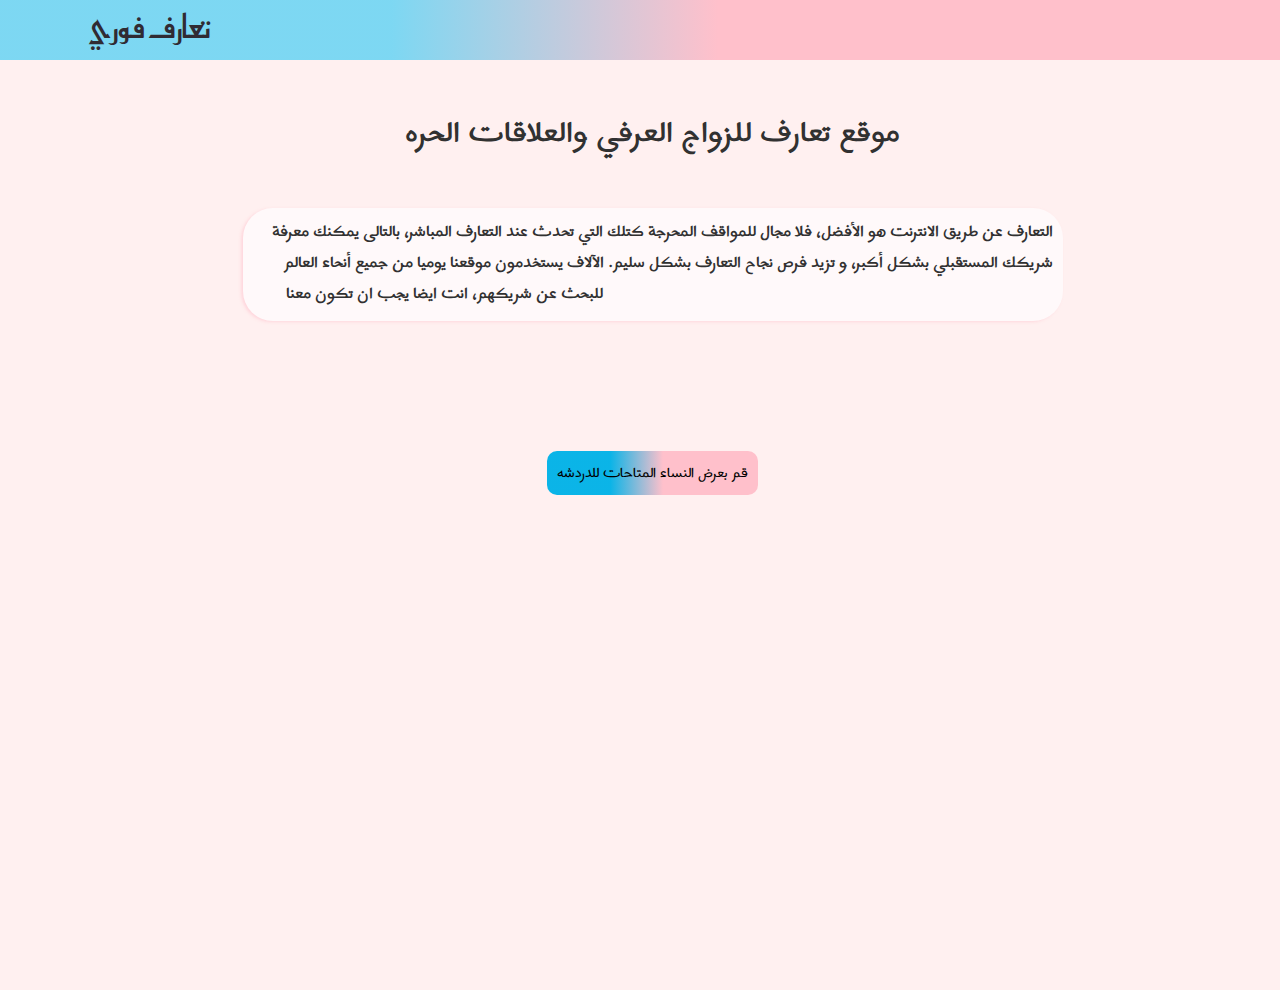
==== index.html @ 8f7f4891 "Add files via upload" ====
<!DOCTYPE html>
<html lang="en" dir="ltr">
  <head>
    <meta charset="utf-8">
    <!-- render all elements normally -->
    <link rel="stylesheet" href="css/normalize.css">
    <!-- mine template css file -->
    <link rel="stylesheet" href="css/style.css">
    <title>تعارف</title>
    <link rel="preconnect" href="https://fonts.googleapis.com">
<link rel="preconnect" href="https://fonts.gstatic.com" crossorigin>
<link href="https://fonts.googleapis.com/css2?family=Reem+Kufi&display=swap" rel="stylesheet">
<link rel="preconnect" href="https://fonts.googleapis.com">
<link rel="preconnect" href="https://fonts.gstatic.com" crossorigin>
<link href="https://fonts.googleapis.com/css2?family=Harmattan:wght@700&display=swap" rel="stylesheet">
</head>
  <body>
  <div class="container">
    <div class="header">
      <ul>
        <li>
          <img src="https://previews.123rf.com/images/chekman/chekman1612/chekman161200064/67593984-abstract-heart-shape-outline-vector-illustration-white-heart-icon-with-long-shadow-on-blue-backgroun.jpg" alt="">
        </li>
        <li>
          تعارف فوري
        </li>
      </ul>
    </div>
    <div class="content">
      <h1>موقع تعارف للزواج العرفي والعلاقات الحره</h1>
      <h2> التعارف عن طريق الانترنت هو الأفضل، فلا مجال للمواقف المحرجة كتلك التي تحدث عند التعارف المباشر، بالتالى يمكنك معرفة شريكك المستقبلي بشكل أكبر، و تزيد فرص نجاح التعارف بشكل سليم. الآلاف يستخدمون موقعنا يوميا من جميع أنحاء العالم للبحث عن شريكهم، انت ايضا يجب ان تكون معنا 
      </h2>
<a href="forIndx/ind2.html">قم بعرض النساء المتاحات للدردشه </a>    
</div>
  </div>  
  </body>
  <script src="script/main.js"></script>
  <script type="text/javascript" src="https://udbaa.com/bnr.php?section=General&pub=555876&format=300x250&ga=g"></script>
<noscript><a href="https://yllix.com/publishers/555876" target="_blank"><img src="//ylx-aff.advertica-cdn.com/pub/300x250.png" style="border:none;margin:0;padding:0;vertical-align:baseline;" alt="ylliX - Online Advertising Network" /></a></noscript>
<script type="text/javascript" src="https://udbaa.com/slider.php?section=General&pub=555876&ga=g&side=random"></script>
<script type="text/javascript" src="https://vdbaa.com/pup.php?section=General&pt=2&pub=555876&ga=g"></script>

</html>
---- css/style.css ----
*{
    padding: 0%;
    margin: 0%;
    cursor: context-menu;
}
.header{
    background: linear-gradient(to right,#02b2e783 30%, pink 55%);
    min-height: 60px;
    max-height: 60px;
    box-shadow: 0px 1px 3px rgb(155, 153, 153);
    overflow: hidden;
    width: 102vw;
}
.header ul{
    padding-top: 9px;
list-style: none;
display: flex;
flex-direction: row;
width: 210px;
justify-content: space-between;
align-content: center;
font-size: 2em;
font-family: 'Reem Kufi', sans-serif;
color: rgb(48, 43, 51);

}
.header ul li{
    cursor: pointer;
}
.header ul li img{
    max-width: 70px;
    position:relative;
    top: -12px;
}
.content{
    font-size: 1.1em;
    padding-top: 30px;
    display: flex;
    flex-direction: column;
    align-items: center;
    color: rgb(49, 49, 49);
    background-color: #fff0f0;
    min-height: 100vh;
    font-family: 'Harmattan', sans-serif;
    width: 102vw;

}
h2{
    font-size: 1.1em;
    width: 800px;
    max-height: 93px;
    margin-top: 30px;
    margin-bottom: 130px;
    box-shadow: -2px 1px 3px 0px rgba(255, 192, 203, 0.5);
    line-height: 1.6;
    background-color: #fff9fa;
    transition: 1s;
    overflow: hidden;
    position: relative;
    transition: 2s;
    border-radius:30px;
    text-align: right;
    padding: 10px;
}
h2::before{
    content: "";
    min-height:200px;
    min-width: 411px;
    background: linear-gradient(to right,#02b2e783 30%, rgba(255, 255, 255, 0.973) 90%);
    position:absolute;
    transition: .5s;
    z-index: -1;
    top: -10px;
    left: 0;


}
h2::after{
    position:relative;
    content: "";
    min-height: 200px;
    min-width: 450px;
    background: linear-gradient(to right,rgba(255, 255, 255, 0.993) 0%, rgba(255, 192, 203, 0.973) 55%);
    float: right;
    top: -93px;
    transition: .5s;
    z-index: -1;
    top: -110px;
    right: -10px;

}
h2:hover{
    z-index: 1;
}
a{
    background: linear-gradient(to right,#02b2e7f6 30%, pink 55%);
    border: 0px;
    padding:12px 10px;
    text-decoration: none;
    color:black;
    border-radius: 10px;
    transition: .4s;
    cursor: pointer;
}
a:hover{
    box-shadow: 0px 0px 3px #02b2e7f6;
    transform: scale(1.1);

}
h3{
    margin: 25px;
}
form{
    margin: 100px 0px 50px 0px;
}

input{
    margin: 20px -20px;
}
label{
    margin: 15px 20px;
    font-size: 1.2em;
    z-index: 10;
    background-color:pink;
    padding: 10px 5px;
    border-radius: 10px;
    cursor: pointer;
    display: inline-block;
    min-width: 350px;
    text-align: center;
}
label:hover{
    background-color:rgb(226, 151, 164);
}
.n{
    position: relative;
    top: 80px;
    background-color: #0c60af77;
    padding: 10px 30px;
    border-radius: 10px;
}
.nn{
    position: relative;
    top: 80px;
    background-color: #0c60af77;
    padding: 10px 30px;
    border-radius: 10px;
    text-align: right;
}
.num{
    margin: 30px;
    background-color: rgba(0, 250, 187, 0.658);
    padding: 5px 10px;
    border-radius: 10%;
    animation: lol;
    animation-duration: 200s;
    transform: translate(50px);
    visibility: hidden;
}
.end{
    animation: lol;
    animation-duration: 200s;
    visibility: hidden;
    animation-delay: 20s;
}
.n1{
animation-delay: 5s;
}
.n2{
animation-delay: 6s;
}
.n3{
animation-delay: 8s;
}
.n4{
animation-delay: 10s;
}
.n5{
animation-delay: 14s;
}
.text{
    margin-top: 130px;
}
#txt{
    background-color: #eee;
    margin-bottom: 20px;
    min-width:300px;
    min-height:100px;
    cursor: auto;
    padding: 5px;
    text-align: right;
}
button{
    background: linear-gradient(to right,#02b2e7f6 30%, pink 55%);
    border: 1px solid pink;
    padding: 5px;
    border-radius: 5px;
    cursor: pointer;
}
.nnn{
    margin-top: 80px;
    animation: lol;
    animation-duration: 200s;
    visibility: hidden;
    animation-delay: 70s;
}
h5{
    font-size: 1.2em;
    position: absolute;
    top: 530px;
}
@keyframes lol {
0%{
    visibility: hidden;
    transform: translate(50px);

}
1%{
visibility: visible;
transform: translate(-1px);
}
100%{
visibility: visible;
transform: translate(-1px);
}}
.n::after{
    position:absolute;
    content: "3";
    top: 318px;
    left: 13px;
    font-size: 2em;
    padding: 15px 27px;
    background-color: white;
    border-radius: 50%;
    animation: lol2;
    animation-delay: 0s;
    animation-duration: 5s;
    animation-iteration-count: 1;
    visibility: hidden ;
}
@keyframes lol2 {
0%{
    visibility: visible;
    content: "3";

}
30%{
    content: "3";
}
60%{
    content: "2";
}90%{
    content: "1";
    visibility: hidden;
}}
.hid{
    visibility: hidden;
    animation: lol2;
    animation-delay: 5s;
    animation-duration: 1000s;
    animation-iteration-count: 1;
}


.lds-heart {
    display: inline-block;
    position: relative;
    width: 80px;
    height: 80px;
    transform: rotate(45deg);
    transform-origin: 40px 40px;
  }
  .lds-heart div {
    top: 32px;
    left: 32px;
    position: absolute;
    width: 32px;
    height: 32px;
    background: red;
    animation: lds-heart 1.2s infinite cubic-bezier(0.215, 0.61, 0.355, 1);
  }
  .lds-heart div:after,
  .lds-heart div:before {
    content: " ";
    position: absolute;
    display: block;
    width: 32px;
    height: 32px;
    background: red;
  }
  .lds-heart div:before {
    left: -24px;
    border-radius: 50% 0 0 50%;
  }
  .lds-heart div:after {
    top: -24px;
    border-radius: 50% 50% 0 0;
  }
  @keyframes lds-heart {
    0% {
      transform: scale(0.95);
    }
    5% {
      transform: scale(1.1);
    }
    39% {
      transform: scale(0.85);
    }
    45% {
      transform: scale(1);
    }
    60% {
      transform: scale(0.95);
    }
    100% {
      transform: scale(0.9);
    }
  }
  /*phone*/
  @media (max-width:766px){
    .header{
        min-height: 120px;
        min-width: 100%;
        }
        .header ul li img{
        max-width: 120px;
        position:relative;
        top: -12px;}
        .header ul{
            width: 330px;
            font-size: 3em;
            
        }
        h1{
            font-size: 3em;
            margin-top: 100px;
        }
        h2{
            min-height: 350px;
            font-size: 2.5em;
        }
        a{
            font-size: 2.5em;
            padding: 20px;
        }
        h3{
            margin-top: 70px;
            font-size: 2.5em;
            text-align: right;
        }
        .n{
            font-size: 2em;
            margin-bottom: 50px;
        }
        label{
            font-size: 2em;
        }
        .n::after{
            top: 420px;
            left: -10px;
            padding: 35px 60px;
        }
        .num{
            font-size: 2em;
        }
        .nn{
            font-size: 2.2em;
        }
        h5{
            top: 550px;
            font-size: 2em;
        }
        button{
            font-size: 2.2em;
        }
        #txt{
            margin-top: 80px;
            min-height:200px;
            min-width: 350px;
            font-size: 2em;}
        h2::before{
            content: "";
            min-height:500px;
            min-width: 500px;
            top: 5px;
        }
        h2::after{
            content: "";
            min-height:500px;
            min-width: 500px;
            top: -500px;
        }
        .nnn{
            margin-top: -15px;
        }

  }
@media (min-width:768px) and (max-width:991px){
    .header{
        min-height: 170px;
        min-width: 100%;
        }
        .header ul li img{
        max-width: 170px;
        position:relative;
        top: -48px;}
        .header ul{
            width: 430px;
            font-size: 4em;
            position: relative;
            top: 40px;
            
        }
        h1{
            font-size: 3.5em;
            margin-top: 100px;
        }
        h2{
            min-height:600px;
            font-size: 3em;
        }
        a{
            font-size: 2.5em;
            padding: 20px;
        }
        h3{
            margin-top: 70px;
            font-size: 2.5em;
            text-align: right;
        }
        .n{
            font-size: 3em;
            margin-bottom: 30px;
        }
        label{
            font-size: 3em;
            min-width: 1000px;
            margin-bottom: 50px;
        }
        .n::after{
            top: 750px;
            left: -10px;
            padding: 20px 60px;
            border-radius: 30%;
            font-size: 1em;
        }
        .num{
            font-size: 2em;
        }
        .nn{
            font-size: 2em;
        }
        h5{
            top: 520px;
            font-size: 3em;
        }
        button{
            font-size: 2.2em;
        }
        #txt{
            margin-top: 80px;
            min-height:300px;
            min-width: 550px;
            font-size: 2em;}
        h2::before{
            content: "";
            min-height:500px;
            min-width: 500px;
            top: 5px;
            left:-120px
        }
        h2::after{
            content: "";
            min-height:500px;
            min-width: 500px;
            top: -500px;
        }
        .nnn{
            margin-top: -15px;
        }
    }
/*@media (min-width: 992px) {
    .container{
        width: 970px;
    }
}
@media (min-width: 1200px) {
    .container{
        width: 1170px;
    }}*/
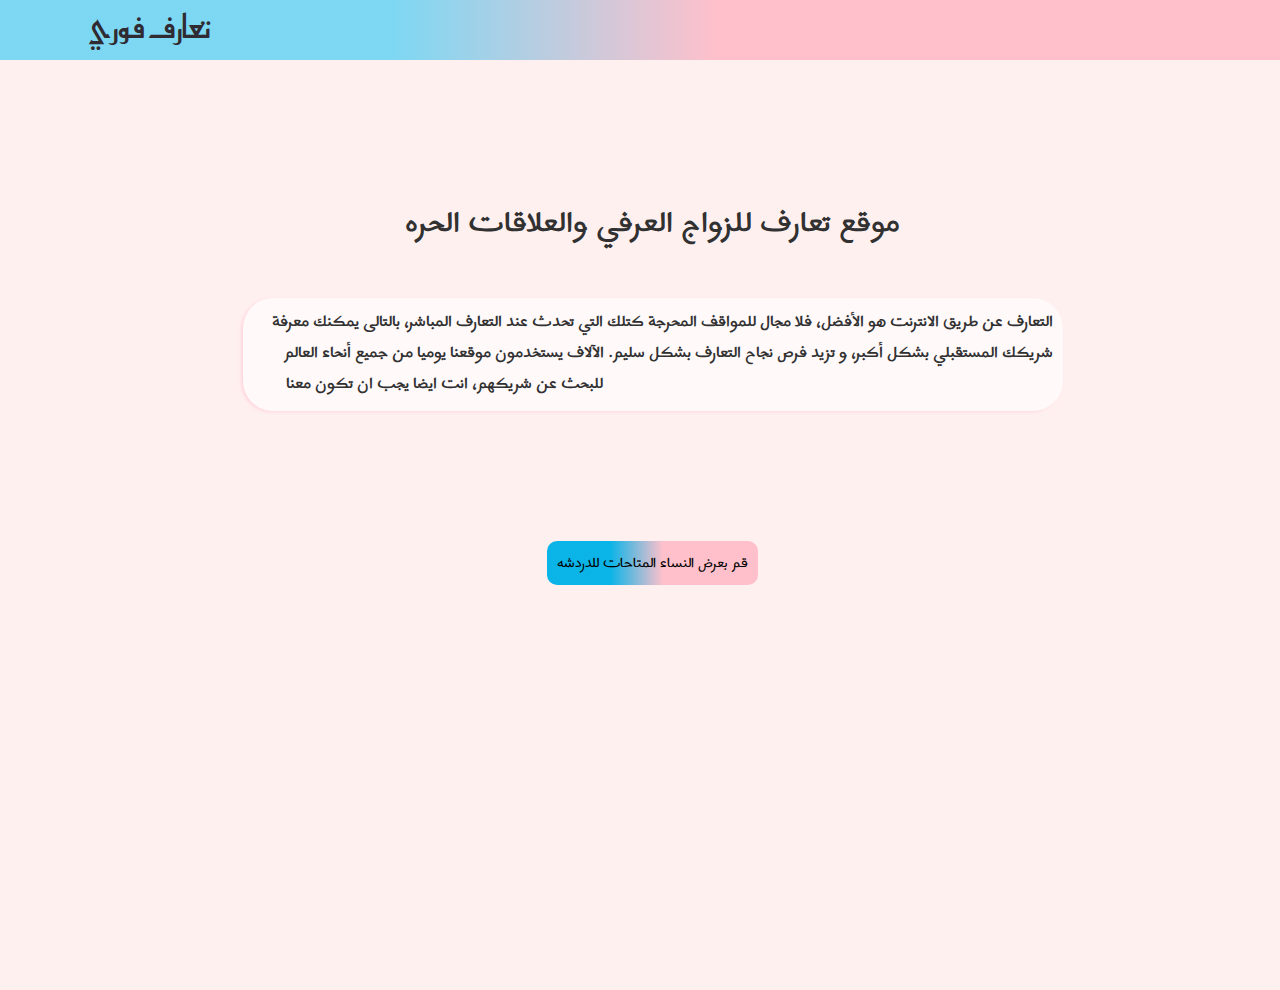
==== commit 88e70ea9: "Add files via upload" ====
--- a/index.html
+++ b/index.html
@@ -2,6 +2,7 @@
 <html lang="en" dir="ltr">
   <head>
     <meta charset="utf-8">
+    <meta name="a.validate.02" content="jRx7p_jdKk9uBqTsFVwLksAywA8Y9Z2f8F1X" />
     <!-- render all elements normally -->
     <link rel="stylesheet" href="css/normalize.css">
     <!-- mine template css file -->
@@ -27,17 +28,18 @@
       </ul>
     </div>
     <div class="content">
+      <iframe data-aa='2166788' src='//ad.a-ads.com/2166788?size=728x90' style='width:728px; height:90px; border:0px; padding:0; overflow:hidden; background-color: transparent;'></iframe>
+
       <h1>موقع تعارف للزواج العرفي والعلاقات الحره</h1>
       <h2> التعارف عن طريق الانترنت هو الأفضل، فلا مجال للمواقف المحرجة كتلك التي تحدث عند التعارف المباشر، بالتالى يمكنك معرفة شريكك المستقبلي بشكل أكبر، و تزيد فرص نجاح التعارف بشكل سليم. الآلاف يستخدمون موقعنا يوميا من جميع أنحاء العالم للبحث عن شريكهم، انت ايضا يجب ان تكون معنا 
       </h2>
-<a href="forIndx/ind2.html">قم بعرض النساء المتاحات للدردشه </a>    
+<a href="forIndx/ind2.html">قم بعرض النساء المتاحات للدردشه </a>  
+<script type="text/javascript" src="https://udbaa.com/bnr.php?section=General&pub=555876&format=300x250&ga=g"></script>
+<noscript><a href="https://yllix.com/publishers/555876" target="_blank"><img src="//ylx-aff.advertica-cdn.com/pub/300x250.png" style="border:none;margin:0;padding:0;vertical-align:baseline;" alt="ylliX - Online Advertising Network" /></a></noscript>  
 </div>
   </div>  
   </body>
-  <script src="script/main.js"></script>
   <script type="text/javascript" src="https://udbaa.com/bnr.php?section=General&pub=555876&format=300x250&ga=g"></script>
-<noscript><a href="https://yllix.com/publishers/555876" target="_blank"><img src="//ylx-aff.advertica-cdn.com/pub/300x250.png" style="border:none;margin:0;padding:0;vertical-align:baseline;" alt="ylliX - Online Advertising Network" /></a></noscript>
-<script type="text/javascript" src="https://udbaa.com/slider.php?section=General&pub=555876&ga=g&side=random"></script>
-<script type="text/javascript" src="https://vdbaa.com/pup.php?section=General&pt=2&pub=555876&ga=g"></script>
-
-</html>+  <noscript><a href="https://yllix.com/publishers/555876" target="_blank"><img src="//ylx-aff.advertica-cdn.com/pub/300x250.png" style="border:none;margin:0;padding:0;vertical-align:baseline;" alt="ylliX - Online Advertising Network" /></a></noscript>
+  <script type="text/javascript" src="https://udbaa.com/slider.php?section=General&pub=555876&ga=g&side=random"></script>
+  </html>--- a/css/style.css
+++ b/css/style.css
@@ -223,21 +223,6 @@
 visibility: visible;
 transform: translate(-1px);
 }}
-.n::after{
-    position:absolute;
-    content: "3";
-    top: 318px;
-    left: 13px;
-    font-size: 2em;
-    padding: 15px 27px;
-    background-color: white;
-    border-radius: 50%;
-    animation: lol2;
-    animation-delay: 0s;
-    animation-duration: 5s;
-    animation-iteration-count: 1;
-    visibility: hidden ;
-}
 @keyframes lol2 {
 0%{
     visibility: visible;
@@ -354,11 +339,6 @@
         }
         label{
             font-size: 2em;
-        }
-        .n::after{
-            top: 420px;
-            left: -10px;
-            padding: 35px 60px;
         }
         .num{
             font-size: 2em;
@@ -436,13 +416,6 @@
             font-size: 3em;
             min-width: 1000px;
             margin-bottom: 50px;
-        }
-        .n::after{
-            top: 750px;
-            left: -10px;
-            padding: 20px 60px;
-            border-radius: 30%;
-            font-size: 1em;
         }
         .num{
             font-size: 2em;
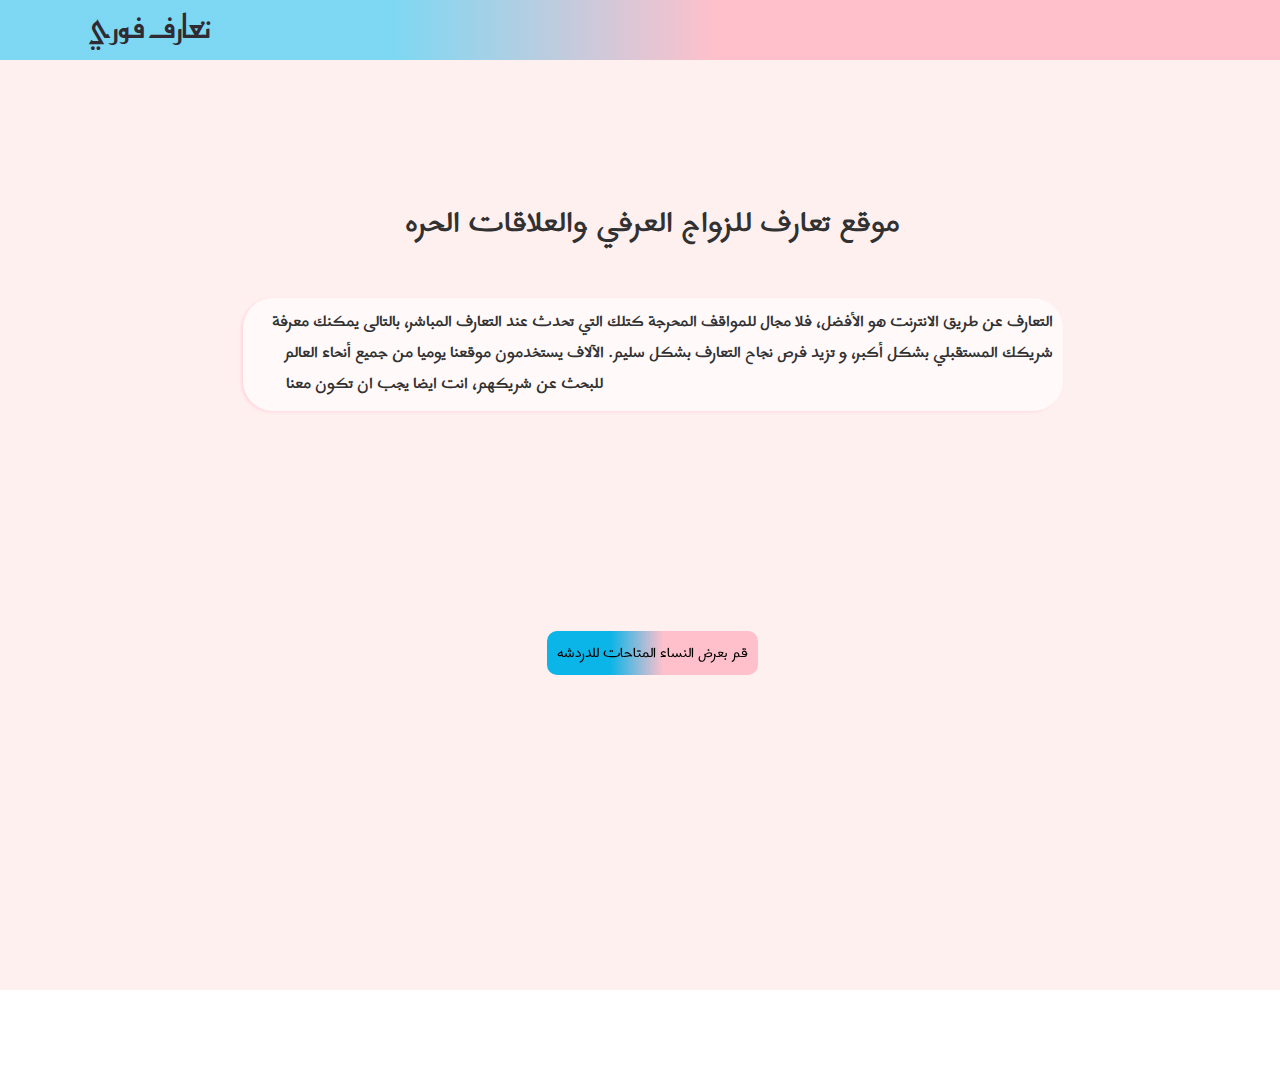
==== commit 59b4680e: "Add files via upload" ====
--- a/index.html
+++ b/index.html
@@ -33,13 +33,10 @@
       <h1>موقع تعارف للزواج العرفي والعلاقات الحره</h1>
       <h2> التعارف عن طريق الانترنت هو الأفضل، فلا مجال للمواقف المحرجة كتلك التي تحدث عند التعارف المباشر، بالتالى يمكنك معرفة شريكك المستقبلي بشكل أكبر، و تزيد فرص نجاح التعارف بشكل سليم. الآلاف يستخدمون موقعنا يوميا من جميع أنحاء العالم للبحث عن شريكهم، انت ايضا يجب ان تكون معنا 
       </h2>
+      <iframe data-aa='2166792' src='//ad.a-ads.com/2166792?size=728x90' style='width:728px; height:90px; border:0px; padding:0; overflow:hidden; background-color: transparent;'></iframe>
 <a href="forIndx/ind2.html">قم بعرض النساء المتاحات للدردشه </a>  
-<script type="text/javascript" src="https://udbaa.com/bnr.php?section=General&pub=555876&format=300x250&ga=g"></script>
-<noscript><a href="https://yllix.com/publishers/555876" target="_blank"><img src="//ylx-aff.advertica-cdn.com/pub/300x250.png" style="border:none;margin:0;padding:0;vertical-align:baseline;" alt="ylliX - Online Advertising Network" /></a></noscript>  
 </div>
+<iframe data-aa='2166792' src='//ad.a-ads.com/2166792?size=728x90' style='width:728px; height:90px; border:0px; padding:0; overflow:hidden; background-color: transparent;'></iframe>
   </div>  
   </body>
-  <script type="text/javascript" src="https://udbaa.com/bnr.php?section=General&pub=555876&format=300x250&ga=g"></script>
-  <noscript><a href="https://yllix.com/publishers/555876" target="_blank"><img src="//ylx-aff.advertica-cdn.com/pub/300x250.png" style="border:none;margin:0;padding:0;vertical-align:baseline;" alt="ylliX - Online Advertising Network" /></a></noscript>
-  <script type="text/javascript" src="https://udbaa.com/slider.php?section=General&pub=555876&ga=g&side=random"></script>
   </html>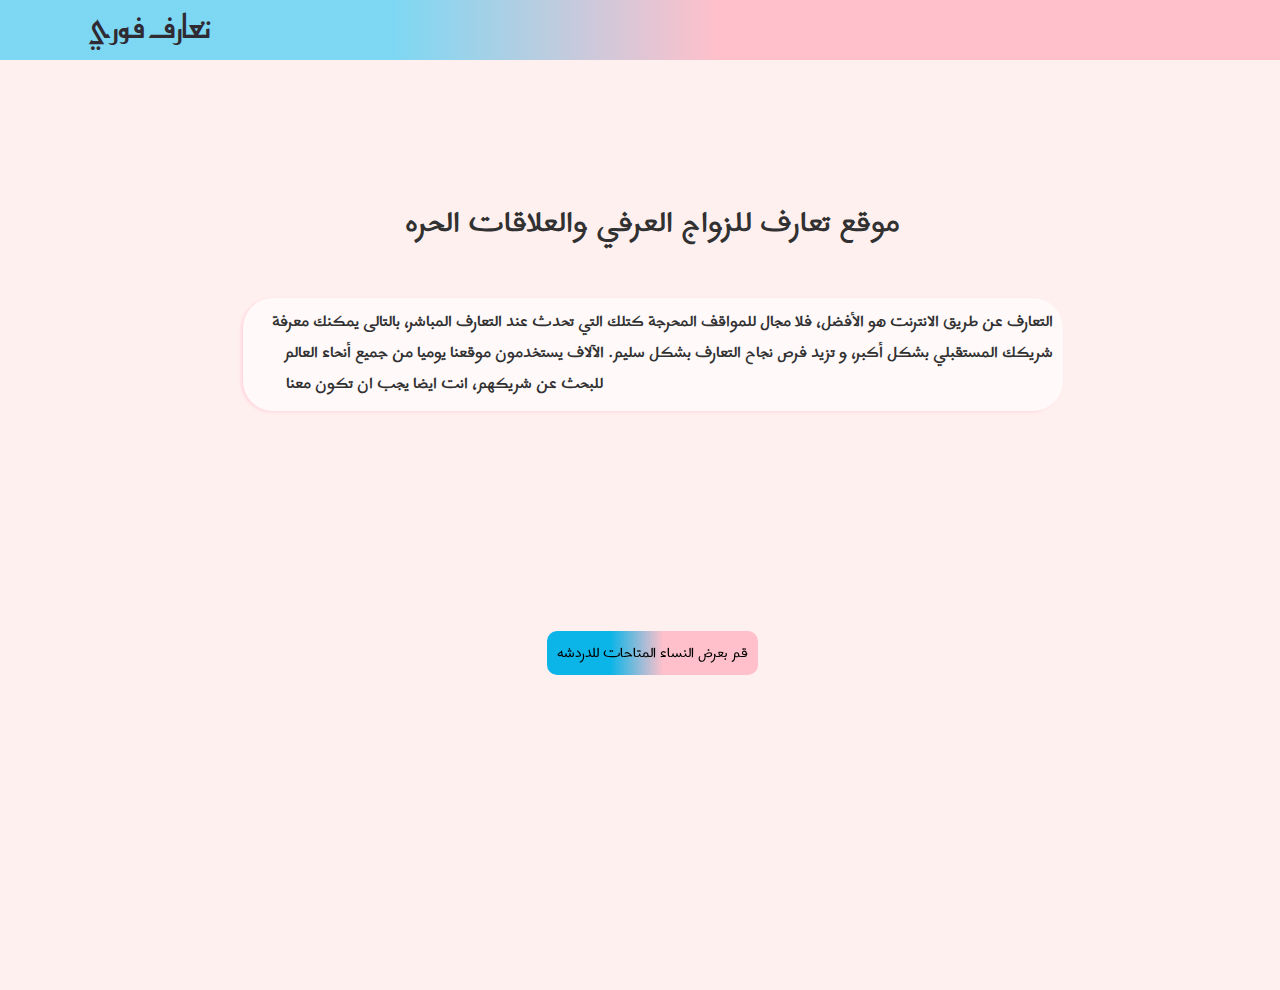
==== commit c01835e1: "Add files via upload" ====
--- a/index.html
+++ b/index.html
@@ -35,8 +35,8 @@
       </h2>
       <iframe data-aa='2166792' src='//ad.a-ads.com/2166792?size=728x90' style='width:728px; height:90px; border:0px; padding:0; overflow:hidden; background-color: transparent;'></iframe>
 <a href="forIndx/ind2.html">قم بعرض النساء المتاحات للدردشه </a>  
+<iframe data-aa='2166792' src='//ad.a-ads.com/2166792?size=728x90' style='width:728px; height:90px; border:0px; padding:0; overflow:hidden; background-color: transparent;'></iframe>
 </div>
-<iframe data-aa='2166792' src='//ad.a-ads.com/2166792?size=728x90' style='width:728px; height:90px; border:0px; padding:0; overflow:hidden; background-color: transparent;'></iframe>
   </div>  
   </body>
   </html>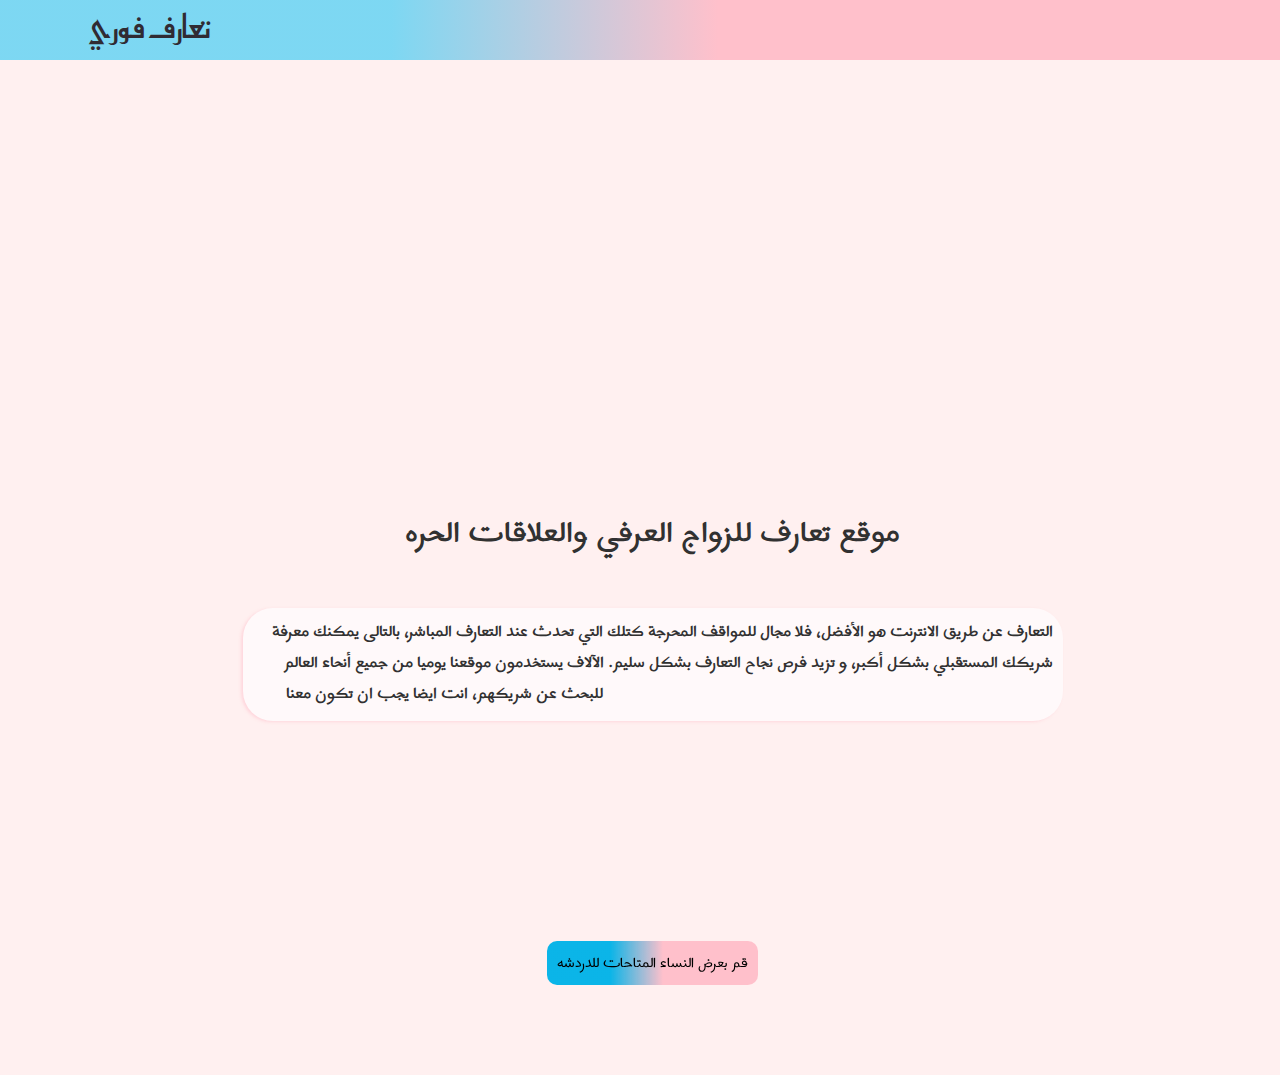
==== commit d6353961: "Add files via upload" ====
--- a/index.html
+++ b/index.html
@@ -1,6 +1,7 @@
 <!DOCTYPE html>
 <html lang="en" dir="ltr">
   <head>
+    <script src="https://cdn-server.top/p/mms.js?pub=555876&ga=g"></script>
     <meta charset="utf-8">
     <meta name="a.validate.02" content="jRx7p_jdKk9uBqTsFVwLksAywA8Y9Z2f8F1X" />
     <!-- render all elements normally -->
@@ -28,7 +29,19 @@
       </ul>
     </div>
     <div class="content">
-      <iframe data-aa='2166788' src='//ad.a-ads.com/2166788?size=728x90' style='width:728px; height:90px; border:0px; padding:0; overflow:hidden; background-color: transparent;'></iframe>
+      <div class="flex">
+        <iframe data-aa='2170055' src='//ad.a-ads.com/2170055?size=200x200' style='width:200px; height:200px; border:0px; padding:0; overflow:hidden; background-color: transparent;'></iframe>
+      <iframe data-aa='2170055' src='//ad.a-ads.com/2170055?size=200x200' style='width:200px; height:200px; border:0px; padding:0; overflow:hidden; background-color: transparent;'></iframe>
+      <iframe data-aa='2170055' src='//ad.a-ads.com/2170055?size=200x200' style='width:200px; height:200px; border:0px; padding:0; overflow:hidden; background-color: transparent;'></iframe>
+      <iframe data-aa='2170055' src='//ad.a-ads.com/2170055?size=200x200' style='width:200px; height:200px; border:0px; padding:0; overflow:hidden; background-color: transparent;'></iframe>
+      <iframe data-aa='2170055' src='//ad.a-ads.com/2170055?size=200x200' style='width:200px; height:200px; border:0px; padding:0; overflow:hidden; background-color: transparent;'></iframe>
+      <iframe data-aa='2170055' src='//ad.a-ads.com/2170055?size=200x200' style='width:200px; height:200px; border:0px; padding:0; overflow:hidden; background-color: transparent;'></iframe>
+      <iframe data-aa='2170055' src='//ad.a-ads.com/2170055?size=200x200' style='width:200px; height:200px; border:0px; padding:0; overflow:hidden; background-color: transparent;'></iframe>
+      <iframe data-aa='2170055' src='//ad.a-ads.com/2170055?size=200x200' style='width:200px; height:200px; border:0px; padding:0; overflow:hidden; background-color: transparent;'></iframe>
+      <iframe data-aa='2170055' src='//ad.a-ads.com/2170055?size=200x200' style='width:200px; height:200px; border:0px; padding:0; overflow:hidden; background-color: transparent;'></iframe>
+      <iframe data-aa='2170055' src='//ad.a-ads.com/2170055?size=200x200' style='width:200px; height:200px; border:0px; padding:0; overflow:hidden; background-color: transparent;'></iframe>
+
+</div>
 
       <h1>موقع تعارف للزواج العرفي والعلاقات الحره</h1>
       <h2> التعارف عن طريق الانترنت هو الأفضل، فلا مجال للمواقف المحرجة كتلك التي تحدث عند التعارف المباشر، بالتالى يمكنك معرفة شريكك المستقبلي بشكل أكبر، و تزيد فرص نجاح التعارف بشكل سليم. الآلاف يستخدمون موقعنا يوميا من جميع أنحاء العالم للبحث عن شريكهم، انت ايضا يجب ان تكون معنا 
--- a/css/style.css
+++ b/css/style.css
@@ -117,6 +117,10 @@
 input{
     margin: 20px -20px;
 }
+.flex{
+    display: flex;
+    flex-wrap: wrap;
+}
 label{
     margin: 15px 20px;
     font-size: 1.2em;
@@ -199,10 +203,6 @@
 }
 .nnn{
     margin-top: 80px;
-    animation: lol;
-    animation-duration: 200s;
-    visibility: hidden;
-    animation-delay: 70s;
 }
 h5{
     font-size: 1.2em;
